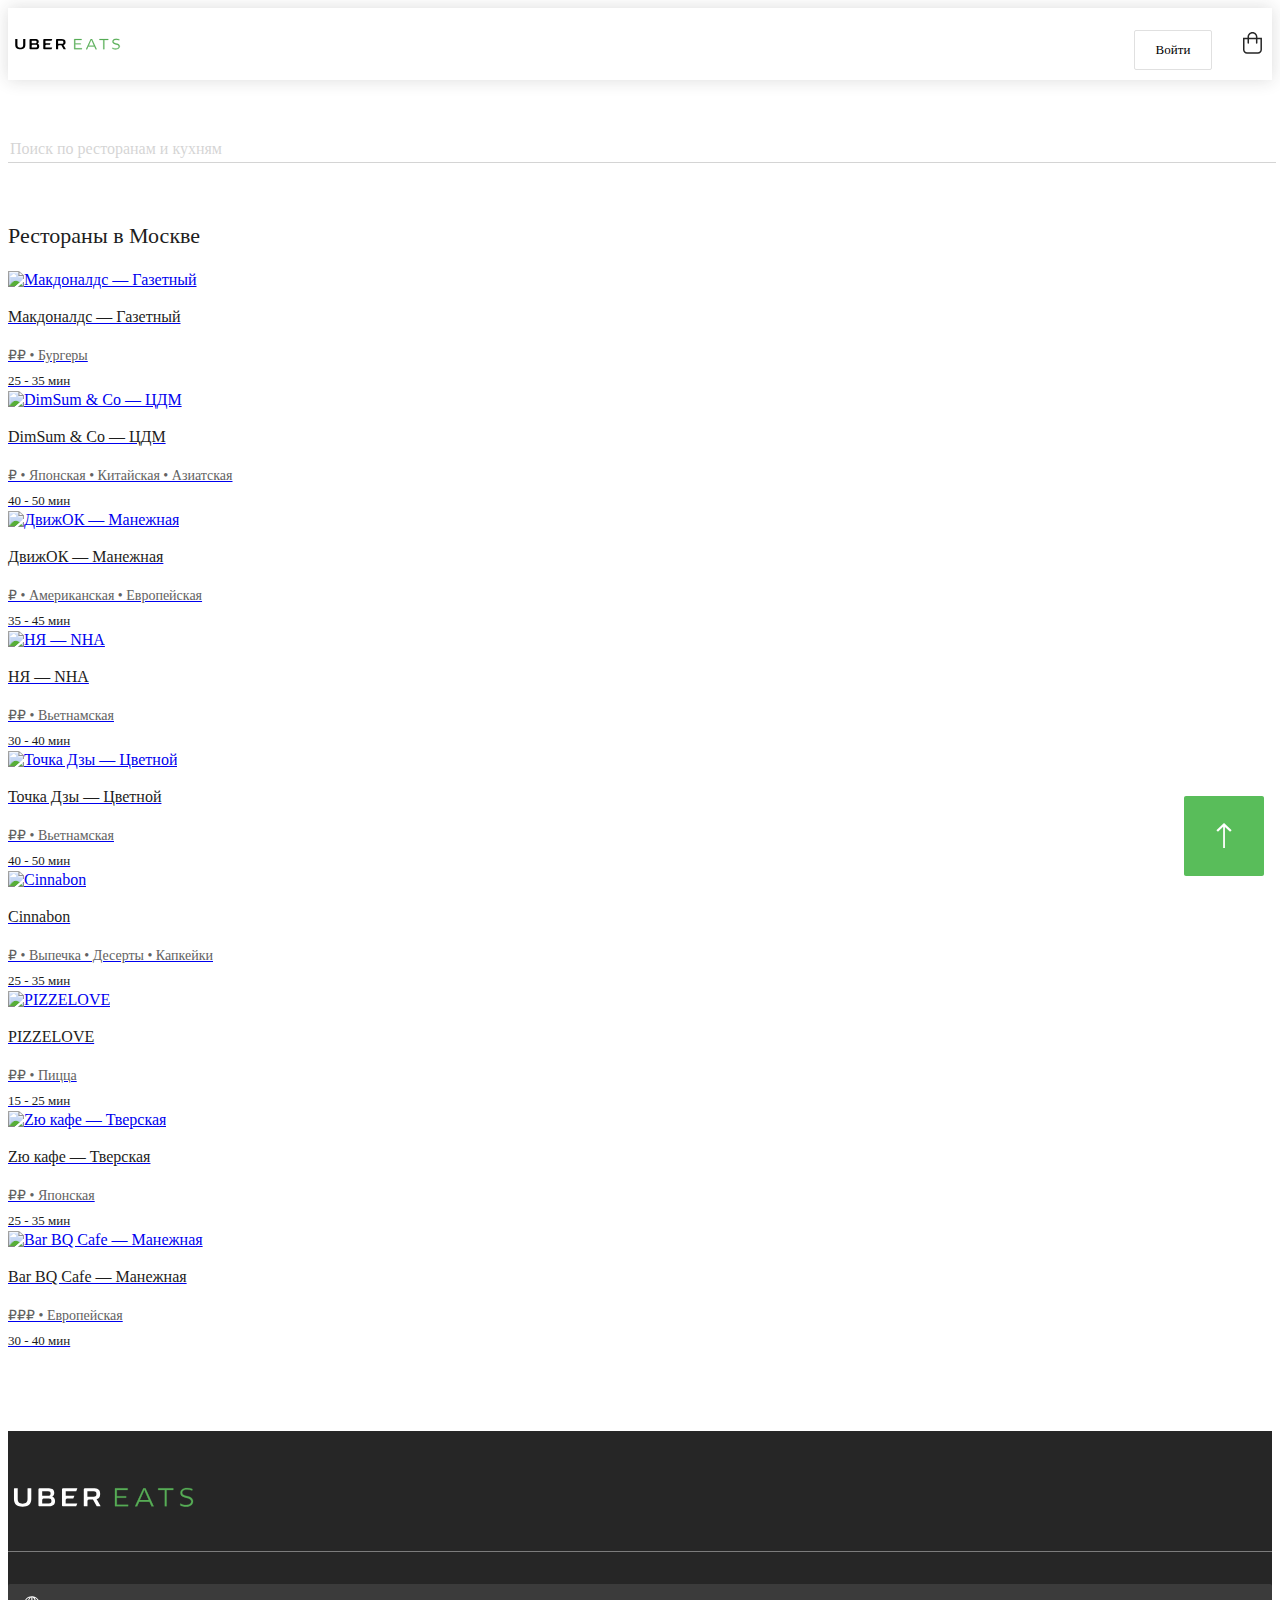
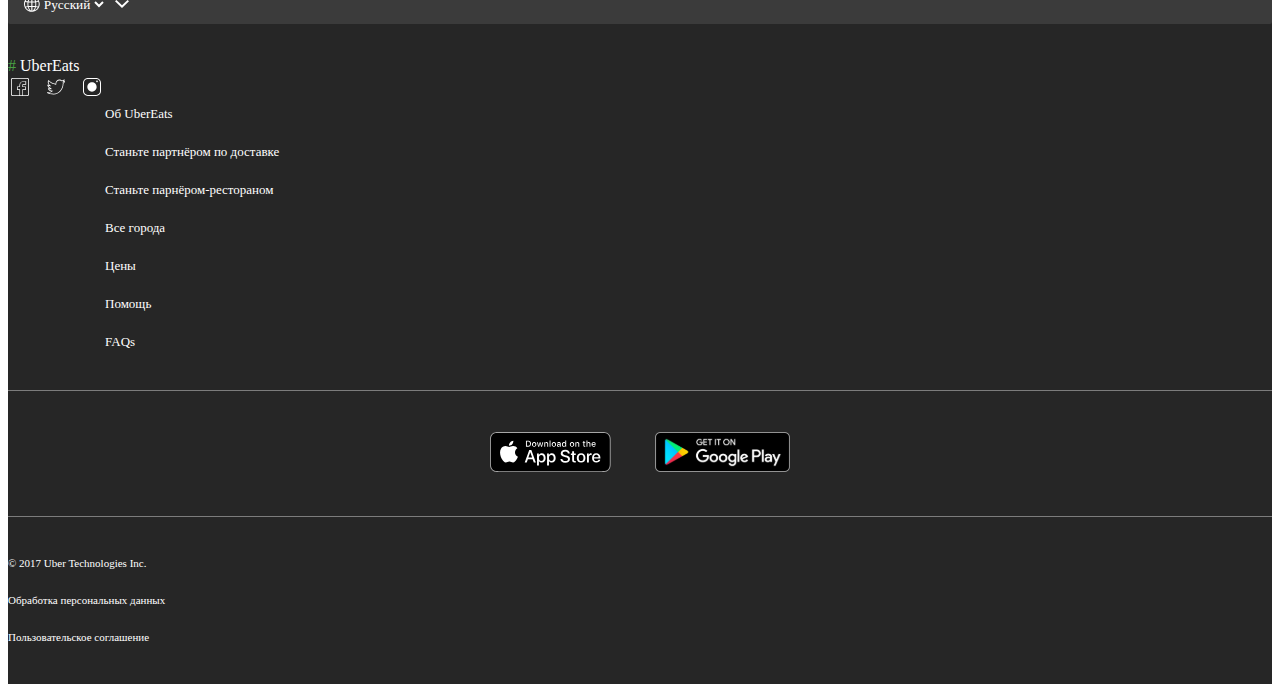
==== index.html @ 24c44248 "first commit" ====
<!DOCTYPE html>
<html lang="ru">
  <head>
    <meta charset="UTF-8" />
    <meta http-equiv="X-UA-Compatible" content="IE=edge" />
    <meta name="viewport" content="width=device-width, initial-scale=1.0" />
    <link
      rel="stylesheet"
      href="https://cdn.jsdelivr.net/npm/bootstrap@4.1.3/dist/css/bootstrap.min.css"
      integrity="sha384-MCw98/SFnGE8fJT3GXwEOngsV7Zt27NXFoaoApmYm81iuXoPkFOJwJ8ERdknLPMO"
      crossorigin="anonymous"
    />
    <link rel="stylesheet" href="main_style.css" />
    <title>Главная</title>
  </head>
  <body>
    <div id="nav_bar" class="nav_bar">
      <div
        class="container"
        style="
          display: flex;
          flex-direction: row;
          justify-content: space-between;
        "
      >
        <a href="index.html"
          ><img
            style="margin-top: 30px"
            src="img/Stores/logo.svg"
            width="119.23"
            height="12.31"
          />
        </a>
        <div>
          <button type="button" class="log_in_btn">
            <span class="log_in_text">Войти</span>
          </button>

          <button type="button" class="cart_btn">
            <img src="img/Stores/basket.svg" />
          </button>
        </div>
      </div>
    </div>

    <div class="container">
      <input
        type="text"
        placeholder="Поиск по ресторанам и кухням"
        style="
          width: 100%;
          margin-top: 56px;

          border: none;
          border-bottom: 1px solid #757575;
          opacity: 0.3;

          font-family: 'Roboto';
          font-style: normal;
          font-weight: 400;
          font-size: 16px;
          line-height: 24px;
        "
      />
    </div>

    <div class="container">
      <h2>Рестораны в Москве</h2>
    </div>

    <div class="container">
      <div class="row">
        <div class="col-xs-12 col-md-6 col-lg-4">
          <a href="pushkin.html" class="card">
            <img
              class="card_img"
              src="https://s3-alpha-sig.figma.com/img/5e16/8518/66f1d3abd4940a817c788c541e9fbeb3?Expires=1662336000&Signature=[base64]~4e2ruGr1sn~kJhnhtRuOlD7rlkFAI2E9~pR01tZ9QcEPJKeaPZjlikk5p2xF1c4SfnkwYKjBZlwd5q1tuA9iCtr8ak5g__&Key-Pair-Id=APKAINTVSUGEWH5XD5UA"
              alt="Макдоналдс — Газетный"
            />
            <h3>Макдоналдс — Газетный</h3>
            <div class="card_price">₽₽ • Бургеры</div>
            <div class="card_deliv_time">25 - 35 мин</div>
          </a>
        </div>
        <div class="col-xs-12 col-md-6 col-lg-4">
          <a href="pushkin.html" class="card">
            <img
              class="card_img"
              src="https://s3-alpha-sig.figma.com/img/f68f/d639/d6cbe90533884dd7cfe6649222111bfa?Expires=1662336000&Signature=ev~hw6vnywybxg85c~FnftFLuf3bNeUTZ4HrcP7Sv2l9ejoQWiuQCYliILcH7QImLaBlOxcPM9dv8xD9otj1k4honp6YQnY5o1WDdF-BxTje8Tx0xrb2iD3rq8r1AjoRoGXJ0d6CGFPciq9GzGp2k69bcAW6E9dVBMv8BBSzleSkX~K7yfSgsBfCSl~zdaJEupReXVzYrj8t7WsKGG6CXVqXIk-SFHv7NFO0xq22gwmzTPRFW5PGRO66CZ25poOjX-A8v2qQ1dGRc5cdhEx6LFUcTYfzgvEzF-o2F6u75hiM0Xis5HHcuIPhgztmZB0j0Ca4Js~9RlVvOH1L4n9G2w__&Key-Pair-Id=APKAINTVSUGEWH5XD5UA"
              alt="DimSum & Co — ЦДМ"
            />
            <h3>DimSum & Co — ЦДМ</h3>
            <div class="card_price">₽ • Японская • Китайская • Азиатская</div>
            <div class="card_deliv_time">40 - 50 мин</div>
          </a>
        </div>
        <div class="col-xs-12 col-md-6 col-lg-4">
          <a href="pushkin.html" class="card">
            <img
              class="card_img"
              src="https://s3-alpha-sig.figma.com/img/85df/27c2/a074eb38c8ee48f65c4d05cff31d07ae?Expires=1662336000&Signature=PVW8ENQZbiurggCKQTn-sFTu9bR18PvnT5JuBJMTdEDpP-KQ04efWK-hroIn9aUFX-sjz1WhHAz2JsJ4kmh1IuLbg005FjQ-OxfY423LaBA6oTVGke~sQ4xeFUaJSfRIsw1I-PRS3BiIt8UMAUyFNu1o5cfr2-UeaklHxExNX-vmds2cNhXIKNoVzZoMObPhaVhQIisDZy5Ldo0FyzfKaXlV3PqxwoqAEPs9E1E~JBy3f7k174Y8nlmHoKhdTB2NtjderZrwYs9MW1bPSnq~4lMl99JAQTYbJWFq4w8r8oopLZoOc0PN~KiCVFd9LFfLOwQX5nIkai-M6p-Yic9JGA__&Key-Pair-Id=APKAINTVSUGEWH5XD5UA"
              alt="ДвижОК — Манежная"
            />
            <h3>ДвижОК — Манежная</h3>
            <div class="card_price">₽ • Американская • Европейская</div>
            <div class="card_deliv_time">35 - 45 мин</div>
          </a>
        </div>
        <div class="col-xs-12 col-md-6 col-lg-4">
          <a href="pushkin.html" class="card">
            <img
              class="card_img"
              src="https://s3-alpha-sig.figma.com/img/f728/ad2b/b170f9a27e7164c221721bfc87422d65?Expires=1662336000&Signature=VMxmz3ciOp9qA-bNi5UKEeYplEJBSebBfMe~DXJTmrPipMbED1b1Ayz~FcpbYDlkIkIG0tODKi305QoaQC1hOhQMBTqWk4CTe6vbkYyzFLC7MJLitDW8kDd--Fvge3tcuwfxfqE~GtmcSx5XVTpzGnS72Yd4mNn4UqZUSxnB3Siklcer79kE8-ASw~4nKK6n4LM-AT44OhLJOQwUaFVBse4Qg~QX3uP3jdiJsBqPXc~GNl9Iwc0TxmmYPiCjYxMPzo1qCzen8eR4ZTlqXLwO0-0wLskEi1ilzbl5YAC~GltE69I7x~VoU2nxwfomtFE6BpJh1a6-w6dVCEynBbIsog__&Key-Pair-Id=APKAINTVSUGEWH5XD5UA"
              alt="НЯ — NHA"
            />
            <h3>НЯ — NHA</h3>
            <div class="card_price">₽₽ • Вьетнамская</div>
            <div class="card_deliv_time">30 - 40 мин</div>
          </a>
        </div>
        <div class="col-xs-12 col-md-6 col-lg-4">
          <a href="pushkin.html" class="card">
            <img
              class="card_img"
              src="https://s3-alpha-sig.figma.com/img/e74c/b08d/e7ec2190e9f85dd38530ebb6f2d7d0d0?Expires=1662336000&Signature=J52MyRbap3ysYW5y71mtJCHyQYIHLyrYgWb3wZLdQEodnXKOaEIAqTRSsxqvph2l8MwRofeaOZFopAwZPXdTIp-8G23g7fKUPSoMRZ6Eqp24Z9eh9JcIepkbRpPimD6wucsjB0tX92ADN56yY~Kh-CqzsKurafx4-Z4dsRI~TqlybYeIV64WRETVAFOpayf5FgD0ndMV6xZVBtk3bJlsR1V7Aenxlz7z3W9X6Qk4h5lZimr~yjfIgxlFX3SamLDXVcJlRUWs11ZahLE1OTggxwHmxWYtimQ~~3QE9vypm5jnPa2sNFPIwpLF8ZBxRVE4GbkB~972QAGhGujiPqpIuw__&Key-Pair-Id=APKAINTVSUGEWH5XD5UA"
              alt="Точка Дзы — Цветной"
            />
            <h3>Точка Дзы — Цветной</h3>
            <div class="card_price">₽₽ • Вьетнамская</div>
            <div class="card_deliv_time">40 - 50 мин</div>
          </a>
        </div>
        <div class="col-xs-12 col-md-6 col-lg-4">
          <a href="pushkin.html" class="card">
            <img
              class="card_img"
              src="https://s3-alpha-sig.figma.com/img/5c6b/8fb4/4c21b22e642a13f62c4b2e98649ec2c9?Expires=1662336000&Signature=fyN5sa1A0vwgsA26MVmDSlVFA55aUZq28mO4HfpsxzDHlYc0nXkCYr536azFiBdykDW5ph0K1P18YXXQIXdVlN~r9-55ikMt~xkYDpHiDBsZzh2L-diHkxd8YBc~f05DrDSpcJAn6Vlx7T1Th1R~Jc96P5xjPmZ8mzlBHvVGi~Vft10jGK5eCqi8x54-o0N2X10N9oj3zTWvp8He5awvjEuP91SIzNUBwY2zH1grxJJwnv2Ph12NgGnN9NX7MMVXWcU3Hr9oNfZnnHyx9mWwnckLe6zcfUPL34kdu0gdGp9YNLTK6CjD92e5WD04m-W5fcDzIrxw5z1wiUFMJqW0kw__&Key-Pair-Id=APKAINTVSUGEWH5XD5UA"
              alt="Cinnabon"
            />

            <h3>Cinnabon</h3>
            <div class="card_price">₽ • Выпечка • Десерты • Капкейки</div>
            <div class="card_deliv_time">25 - 35 мин</div>
          </a>
        </div>
        <div class="col-xs-12 col-md-6 col-lg-4">
          <a href="pushkin.html" class="card">
            <img
              class="card_img"
              src="https://s3-alpha-sig.figma.com/img/1c92/c4f6/10ed1555ec1226afbb7ebc94743721e9?Expires=1662336000&Signature=[base64]~DQ2rNSwPGUUL9QKmZRY2cEreTQaWGxBS9LqAmNDfOldvOdSQrWpieWFQ-qQSIouVz2O~B2fnxMA5kMyEVqHiX2updLoJlQkvcLbLDjLAb9UL3ovZ4zegm1xaH7Dgew__&Key-Pair-Id=APKAINTVSUGEWH5XD5UA"
              alt="PIZZELOVE"
            />

            <h3>PIZZELOVE</h3>
            <div class="card_price">₽₽ • Пицца</div>
            <div class="card_deliv_time">15 - 25 мин</div>
          </a>
        </div>
        <div class="col-xs-12 col-md-6 col-lg-4">
          <a href="pushkin.html" class="card">
            <img
              class="card_img"
              src="https://s3-alpha-sig.figma.com/img/5f57/fa5f/ee56bc8525b3a87273ebcaaef0d7793e?Expires=1662336000&Signature=CtQq0TpUgRYNvlB7raD~[base64]~hh8LBVTl0eJOJOFnVxLSI0Rw__&Key-Pair-Id=APKAINTVSUGEWH5XD5UA"
              alt="Zю кафе — Тверская"
            />

            <h3>Zю кафе — Тверская</h3>
            <div class="card_price">₽₽ • Японская</div>
            <div class="card_deliv_time">25 - 35 мин</div>
          </a>
        </div>
        <div class="col-xs-12 col-md-6 col-lg-4">
          <a href="pushkin.html" class="card">
            <img
              class="card_img"
              src="https://s3-alpha-sig.figma.com/img/0b8c/5c46/ca4a31f783e1a79e2b56b3218a4dc177?Expires=1662336000&Signature=TTHlJNvnzXLkvkT4kNTDy51M~-pPapj-~GlHrTitASVjtoovgqfXWccxz0OwJ-A1ZU6~JMXnQbVnjTWhEhbJGvgqrr~Dc3ynlAhzHU7pT0pN2QSFwv5olQkm202gEKLlIjuZBGNtaglU5g4nUjnsTLadnVrN8O-fbU2Gn7SEvQbznn3eeaMOEm9x06G7ILCpF-MJWwruoNxwMI2T6bEPYW3ryhrv5CWpgN-CFgBxHXfjFUacqup1eh~uVL-ygGq6QLG~y--iGvBDDcZwT9nAMGS2oeq27Npw-Sz525s~n0K3FVybgKdZaMfDqZB~Z~FNVzeusdzjU11q9qTfjI5G4Q__&Key-Pair-Id=APKAINTVSUGEWH5XD5UA"
              alt="Bar BQ Cafe — Манежная"
            />

            <h3>Bar BQ Cafe — Манежная</h3>
            <div class="card_price">₽₽₽ • Европейская</div>
            <div class="card_deliv_time">30 - 40 мин</div>
          </a>
        </div>
      </div>
    </div>

    <div class="page_bottom">
      <div class="container">
        <img
          src="img/Stores/white-logo.svg"
          alt="logo"
          style="margin-top: 56px"
          width="190.77"
          height="19.69"
        />

        <div class="divider"></div>

        <div class="row" style="margin-top: 32px; margin-bottom: 25px">
          <div class="col-xs-7 col-md-3 col-lg-3">
            <div
              style="
                display: flex;
                flex-direction: row;
                background: #3b3b3b;
                border-radius: 2px;
                height: 40px;
              "
            >
              <img
                src="img/Stores/world.svg"
                alt="world"
                style="margin-top: 12.14px; margin-left: 16px"
                width="15.72"
                height="15.72"
                ;
              />
              <select class="custom-select">
                <option selected>Русский</option>
                <option value="1">English</option>
              </select>

              <img
                src="img/Stores/if_icon-ios7-arrow-back_211686.svg"
                alt="arrow"
                style="margin: 16px 8px"
                width="14"
                height="8"
              />
            </div>
            <div style="width: 96px; margin-top: 32px">
              <div>
                <span
                  style="
                    font-family: 'Roboto';
                    font-style: normal;
                    font-weight: 400;
                    font-size: 16px;
                    line-height: 19px;
                    color: #49a144;
                  "
                  >#</span
                >
                <span
                  style="
                    font-family: 'Roboto';
                    font-style: normal;
                    font-weight: 400;
                    font-size: 16px;
                    line-height: 19px;
                    color: #ffffff;
                  "
                  >UberEats</span
                >
              </div>
              <div
                style="
                  display: flex;
                  justify-content: space-between;
                  flex-direction: row;
                "
              >
                <img
                  src="img/Stores/ic/24/social/facebook.svg"
                  alt="facebook"
                />
                <img src="img/Stores/ic/24/social/twitter.svg" alt="twitter" />
                <img
                  src="img/Stores/ic/24/social/instagram.svg"
                  alt="instagram"
                />
              </div>
            </div>
          </div>

          <div class="col-xs-7 col-md-3 col-lg-3">
            <div class="bottom_words_list_1">
              <div class="bottom_text_btns">Об UberEats</div>
              <div class="bottom_text_btns">Станьте партнёром по доставке</div>
              <div class="bottom_text_btns">Станьте парнёром-рестораном</div>
            </div>
          </div>

          <div class="col-xs-7 col-md-3 col-lg-3">
            <div class="bottom_words_list_2">
              <div class="bottom_text_btns">Все города</div>
              <div class="bottom_text_btns">Цены</div>
              <div class="bottom_text_btns">Помощь</div>
              <div class="bottom_text_btns">FAQs</div>
            </div>
          </div>
        </div>

        <div class="divider" style="margin-bottom: 41px"></div>

        <div
          style="
            display: flex;
            justify-content: space-around;
            margin-bottom: 39px;
          "
        >
          <div>
            <img
              style="margin-right: 40px"
              src="img/Stores/Download_on_the_App_Store_Badge_US-UK_RGB_blk_092917.svg"
              alt=""
            />
            <img src="img/Stores/en_badge_web_generic-cf6dad406f.svg" alt="" />
          </div>
        </div>

        <div class="divider" style="margin-bottom: 40px"></div>

        <div class="container" style="padding-bottom: 16px">
          <div class="row">
            <div class="col-xs-8 col-md-4 col-lg-4">
              <div class="bottom_text">© 2017 Uber Technologies Inc.</div>
            </div>
            <div class="col-xs-8 col-md-4 col-lg-4">
              <div class="bottom_text">Обработка персональных данных</div>
            </div>
            <div class="col-xs-8 col-md-4 col-lg-4">
              <div class="bottom_text">Пользовательское соглашение</div>
            </div>
          </div>
        </div>
      </div>
    </div>

    <a
      href="#nav_bar"
      style="
        position: fixed;
        width: 80px;
        height: 80px;
        bottom: 24px;
        right: 16px;
      "
    >
      <img src="img/Stores/btn-up.svg" alt="btn-up" width="80" height="80" />
    </a>
  </body>
</html>
---- main_style.css ----
.nav_bar {
  background-color: white;
  box-shadow: 0px 0px 16px rgba(38, 38, 38, 0.16);
  height: 72px;
}

.log_in_btn {
  background-color: white;
  width: 78px;
  height: 40px;
  border: 1px solid #e0e0e0;
  border-radius: 2px;
  margin-top: 16px;
}

.log_in_text {
  color: black;
  font-family: "Roboto";
  font-style: normal;
  font-weight: 500;
  font-size: 13px;
  line-height: 24px;
}

.cart_btn {
  width: 40px;
  height: 72px;
  background-color: white;
  border: 0px;

  margin-left: 16px;
}

@media (max-width: 640px) {
  .cart_btn {
    display: none;
  }
}

h2 {
  margin-top: 56px;

  font-family: "Roboto";
  font-style: normal;
  font-weight: 400;
  font-size: 22px;
  line-height: 34px;
  color: #1d1d1d;
}

.card {
  height: 366px;
  border: none;
  background-color: white;
  margin-top: 16px;
}

.card:hover {
  background-color: rgba(117, 117, 117, 0.04);
}

.card_img {
  height: 256px;
  object-fit: cover;
}

h3 {
  margin-top: 16px;

  font-family: "Roboto";
  font-style: normal;
  font-weight: 400;
  font-size: 16px;
  line-height: 24px;
  color: #1d1d1d;
}

.card_price {
  margin-top: 4px;

  font-family: "Roboto";
  font-style: normal;
  font-weight: 400;
  font-size: 14px;
  line-height: 21px;
  color: #626262;
}

.card_deliv_time {
  margin-top: 4px;

  font-family: "Roboto";
  font-style: normal;
  font-weight: 400;
  font-size: 13px;
  line-height: 21px;
  color: #1d1d1d;
}

.page_bottom {
  width: 100%;
  margin-top: 80px;
  background: #262626;
}

.divider {
  margin-top: 40.31px;
  height: 1px;
  background: #ffffff;
  opacity: 0.4;
}

.custom-select {
  background: #3b3b3b;
  border: 0;
  color: white;
  font-family: "Roboto";
}

.bottom_text_btns {
  font-family: "Roboto";
  font-style: normal;
  font-weight: 400;
  font-size: 13px;
  line-height: 15px;
  color: #ffffff;

  margin-bottom: 23px;
}

.bottom_text {
  font-family: "Roboto";
  font-style: normal;
  font-weight: 400;
  font-size: 11px;
  line-height: 13px;
  color: #ffffff;

  margin-bottom: 24px;
}

.bottom_words_list_1 {
  margin-top: 7px;
  margin-left: 97px;
}

.bottom_words_list_2 {
  margin-top: 7px;
  margin-left: 97px;
}

@media (max-width: 767px) {
  .bottom_words_list_1 {
    margin-top: 39px;
    margin-left: 0px;
  }

  .bottom_words_list_2 {
    margin-top: 0px;
    margin-left: 0px;
  }

  .pushkin_card_marg {
    margin-top: 0px;
  }
}

.pushkin_card {
  height: 160px;
  border: 1px solid rgba(117, 117, 117, 0.2);
  border-radius: 2px;
  background-color: white;
  margin-top: 32px;

  display: flex;
  flex-direction: row;
  justify-content: space-between;
}

.pushkin_card:hover {
  background-color: rgba(117, 117, 117, 0.04);
}

.pushkin_card_marg {
  height: 160px;
  border: 1px solid rgba(117, 117, 117, 0.2);
  border-radius: 2px;
  background-color: white;
  margin-top: 49px;

  display: flex;
  flex-direction: row;
  justify-content: space-between;
}

.pushkin_card_marg:hover {
  background-color: rgba(117, 117, 117, 0.04);
}

@media (max-width: 767px) {
  .pushkin_card {
    margin-top: 32px;
  }
  .pushkin_card_marg {
    margin-top: 32px;
  }
}

.texts {
  margin: 16px;

  display: flex;
  flex-direction: column;
  justify-content: space-between;
}

.dish_title {
  font-family: "Roboto";
  font-style: normal;
  font-weight: 400;
  font-size: 16px;
  line-height: 24px;
  color: #1d1d1d;
}

.dish_disc {
  margin-top: 4px;

  font-family: "Roboto";
  font-style: normal;
  font-weight: 400;
  font-size: 13px;
  line-height: 21px;
  color: #626262;
}

.dish_price {
  font-family: "Roboto";
  font-style: normal;
  font-weight: 500;
  font-size: 15px;
  line-height: 21px;
  color: #1d1d1d;
}

.pushkin_card_img {
  border-radius: 2px;
  object-fit: cover;

  height: 158px;
  width: 158px;
}

.restaurant_card {
  height: 204px;
  padding: 38px;
  background-color: white;
  display: flex;
  flex-direction: column;
  justify-content: space-between;

  position: absolute;
  top: -284px;
}

.restaurant_name {
  font-family: "Roboto";
  font-style: normal;
  font-weight: 400;
  font-size: 36px;
  line-height: 42px;
  color: #1d1d1d;
}

.restaurant_info {
  display: flex;
  flex-direction: row;
  justify-content: space-between;
  align-items: center;
}

.restaurant_price {
  font-family: "Roboto";
  font-style: normal;
  font-weight: 400;
  font-size: 14px;
  line-height: 16px;
  color: #626262;
}

@media (max-width: 767px) {
  .restaurant_card {
    height: 180px;
    padding: 24px;
    left: 8px;
    right: 8px;
    margin-left: auto;
    margin-right: auto;
  }

  .restaurant_name {
    text-align: center;
    font-size: 24px;
    line-height: 28px;
  }

  .restaurant_info {
    flex-direction: column;
  }

  .restaurant_price {
    margin-bottom: 16px;
  }
}

.pushkin_nav_divider {
  height: 1px;
  background: rgba(117, 117, 117, 0.2);
}

@media (max-width: 991px) {
  .pushkin_nav_divider {
    display: none;
  }
}

.pushkin_dishes_section_divider {
  display: none;
}

@media (max-width: 767px) {
  .restaurant_dishes_section {
    position: relative;
    bottom: 50px;
    text-align: center;
  }

  .pushkin_dishes_section_divider {
    display: block;
    position: relative;
    bottom: 50px;
    margin: auto;

    width: 50px;
    height: 1px;
    background: #757575;
  }
}
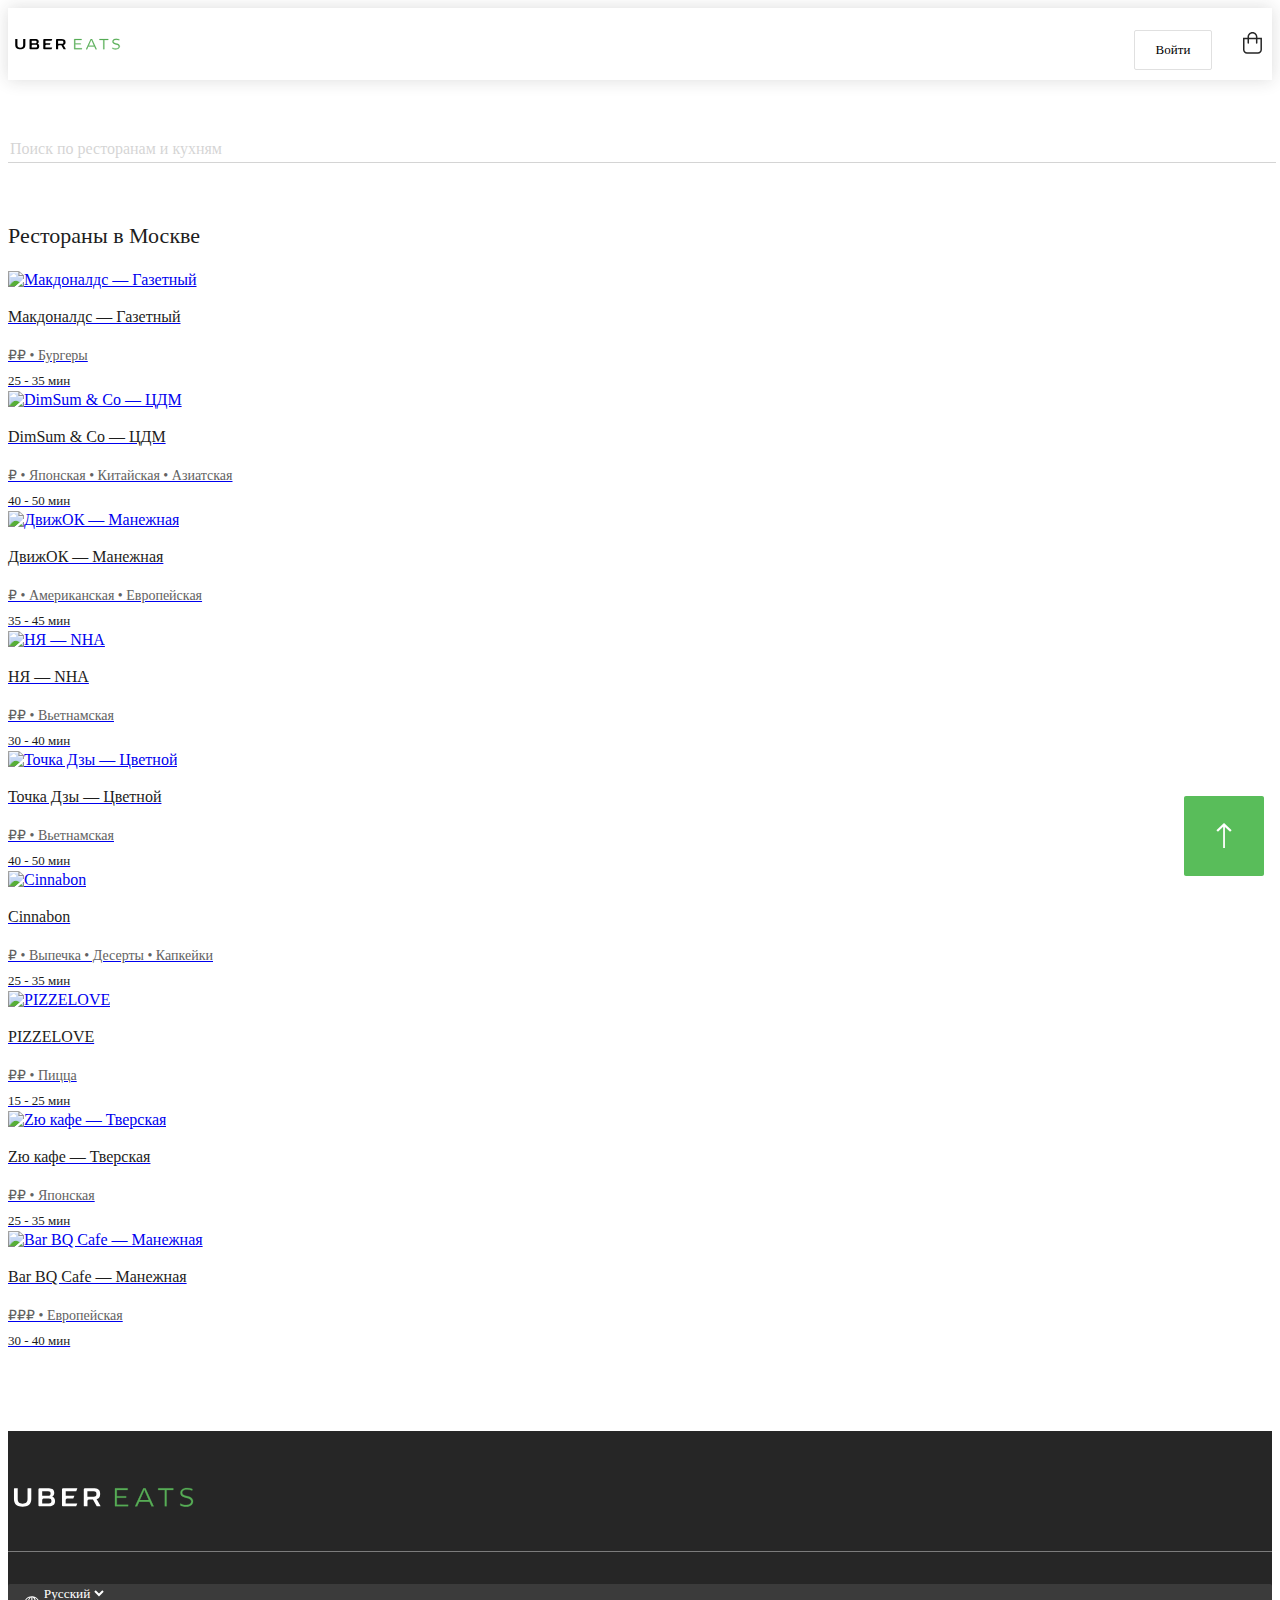
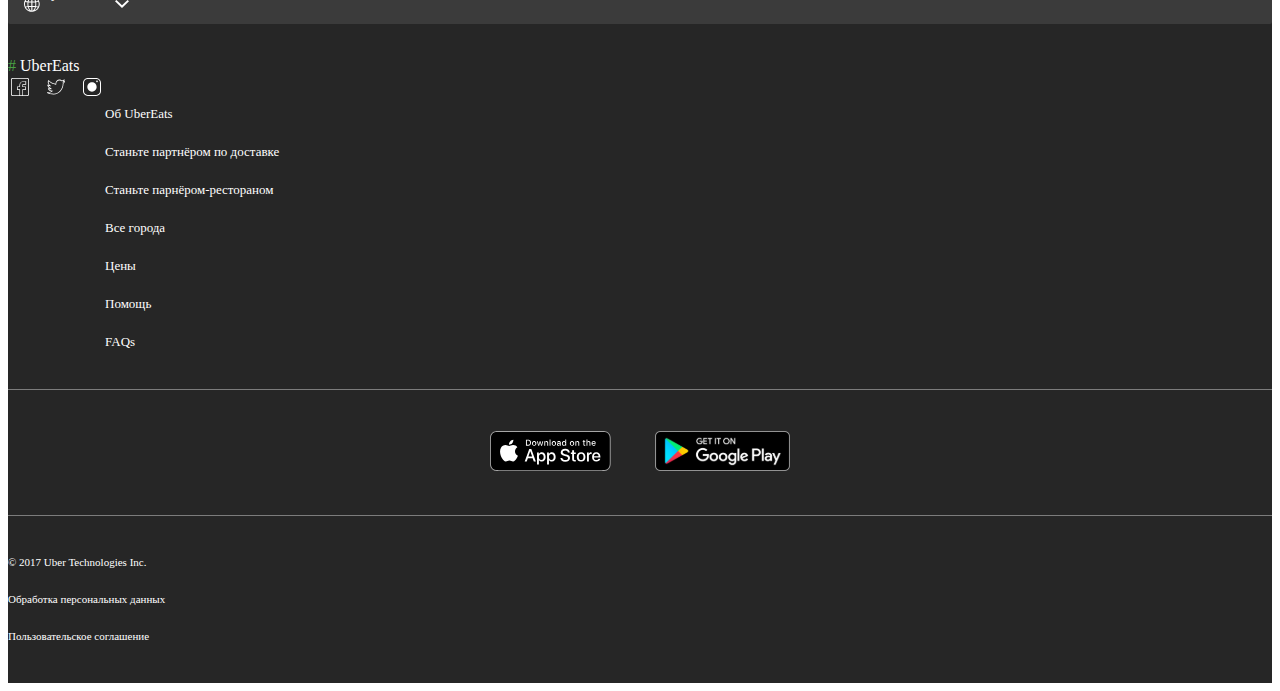
==== commit 4d072394: "code reformat" ====
--- a/index.html
+++ b/index.html
@@ -1,345 +1,348 @@
 <!DOCTYPE html>
 <html lang="ru">
-  <head>
-    <meta charset="UTF-8" />
-    <meta http-equiv="X-UA-Compatible" content="IE=edge" />
-    <meta name="viewport" content="width=device-width, initial-scale=1.0" />
+<head>
+    <meta charset="UTF-8"/>
+    <meta http-equiv="X-UA-Compatible" content="IE=edge"/>
+    <meta name="viewport" content="width=device-width, initial-scale=1.0"/>
     <link
-      rel="stylesheet"
-      href="https://cdn.jsdelivr.net/npm/bootstrap@4.1.3/dist/css/bootstrap.min.css"
-      integrity="sha384-MCw98/SFnGE8fJT3GXwEOngsV7Zt27NXFoaoApmYm81iuXoPkFOJwJ8ERdknLPMO"
-      crossorigin="anonymous"
+            rel="stylesheet"
+            href="https://cdn.jsdelivr.net/npm/bootstrap@4.1.3/dist/css/bootstrap.min.css"
+            integrity="sha384-MCw98/SFnGE8fJT3GXwEOngsV7Zt27NXFoaoApmYm81iuXoPkFOJwJ8ERdknLPMO"
+            crossorigin="anonymous"
     />
-    <link rel="stylesheet" href="main_style.css" />
+    <link rel="stylesheet" href="main_style.css"/>
     <title>Главная</title>
-  </head>
-  <body>
-    <div id="nav_bar" class="nav_bar">
-      <div
-        class="container"
-        style="
+</head>
+<body>
+<div id="nav_bar" class="nav_bar">
+    <div
+            class="container"
+            style="
           display: flex;
           flex-direction: row;
           justify-content: space-between;
         "
-      >
+    >
         <a href="index.html"
-          ><img
-            style="margin-top: 30px"
-            src="img/Stores/logo.svg"
-            width="119.23"
-            height="12.31"
-          />
+        ><img
+                style="margin-top: 30px"
+                src="img/Stores/logo.svg"
+                width="119.23"
+                height="12.31"
+                alt="logo"/>
         </a>
         <div>
-          <button type="button" class="log_in_btn">
-            <span class="log_in_text">Войти</span>
-          </button>
-
-          <button type="button" class="cart_btn">
-            <img src="img/Stores/basket.svg" />
-          </button>
-        </div>
-      </div>
+            <button type="button" class="log_in_btn">
+                <span class="log_in_text">Войти</span>
+            </button>
+
+            <button type="button" class="cart_btn">
+                <img src="img/Stores/basket.svg" alt="basket"/>
+            </button>
+        </div>
     </div>
-
+</div>
+
+<div class="container">
+    <label>
+        <input
+                type="text"
+                placeholder="Поиск по ресторанам и кухням"
+                style="
+            width: 100%;
+            margin-top: 56px;
+
+            border: none;
+            border-bottom: 1px solid #757575;
+            opacity: 0.3;
+
+            font-family: 'Roboto',serif;
+            font-style: normal;
+            font-weight: 400;
+            font-size: 16px;
+            line-height: 24px;
+          "
+        />
+    </label>
+</div>
+
+<div class="container">
+    <h2>Рестораны в Москве</h2>
+</div>
+
+<div class="container">
+    <div class="row">
+        <div class="col-xs-12 col-md-6 col-lg-4">
+            <a href="pushkin.html" class="card">
+                <img
+                        class="card_img"
+                        src="https://s3-alpha-sig.figma.com/img/5e16/8518/66f1d3abd4940a817c788c541e9fbeb3?Expires=1662336000&Signature=[base64]~4e2ruGr1sn~kJhnhtRuOlD7rlkFAI2E9~pR01tZ9QcEPJKeaPZjlikk5p2xF1c4SfnkwYKjBZlwd5q1tuA9iCtr8ak5g__&Key-Pair-Id=APKAINTVSUGEWH5XD5UA"
+                        alt="Макдоналдс — Газетный"
+                />
+                <h3>Макдоналдс — Газетный</h3>
+                <div class="card_price">₽₽ • Бургеры</div>
+                <div class="card_deliv_time">25 - 35 мин</div>
+            </a>
+        </div>
+        <div class="col-xs-12 col-md-6 col-lg-4">
+            <a href="pushkin.html" class="card">
+                <img
+                        class="card_img"
+                        src="https://s3-alpha-sig.figma.com/img/f68f/d639/d6cbe90533884dd7cfe6649222111bfa?Expires=1662336000&Signature=ev~hw6vnywybxg85c~FnftFLuf3bNeUTZ4HrcP7Sv2l9ejoQWiuQCYliILcH7QImLaBlOxcPM9dv8xD9otj1k4honp6YQnY5o1WDdF-BxTje8Tx0xrb2iD3rq8r1AjoRoGXJ0d6CGFPciq9GzGp2k69bcAW6E9dVBMv8BBSzleSkX~K7yfSgsBfCSl~zdaJEupReXVzYrj8t7WsKGG6CXVqXIk-SFHv7NFO0xq22gwmzTPRFW5PGRO66CZ25poOjX-A8v2qQ1dGRc5cdhEx6LFUcTYfzgvEzF-o2F6u75hiM0Xis5HHcuIPhgztmZB0j0Ca4Js~9RlVvOH1L4n9G2w__&Key-Pair-Id=APKAINTVSUGEWH5XD5UA"
+                        alt="DimSum & Co — ЦДМ"
+                />
+                <h3>DimSum & Co — ЦДМ</h3>
+                <div class="card_price">₽ • Японская • Китайская • Азиатская</div>
+                <div class="card_deliv_time">40 - 50 мин</div>
+            </a>
+        </div>
+        <div class="col-xs-12 col-md-6 col-lg-4">
+            <a href="pushkin.html" class="card">
+                <img
+                        class="card_img"
+                        src="https://s3-alpha-sig.figma.com/img/85df/27c2/a074eb38c8ee48f65c4d05cff31d07ae?Expires=1662336000&Signature=PVW8ENQZbiurggCKQTn-sFTu9bR18PvnT5JuBJMTdEDpP-KQ04efWK-hroIn9aUFX-sjz1WhHAz2JsJ4kmh1IuLbg005FjQ-OxfY423LaBA6oTVGke~sQ4xeFUaJSfRIsw1I-PRS3BiIt8UMAUyFNu1o5cfr2-UeaklHxExNX-vmds2cNhXIKNoVzZoMObPhaVhQIisDZy5Ldo0FyzfKaXlV3PqxwoqAEPs9E1E~JBy3f7k174Y8nlmHoKhdTB2NtjderZrwYs9MW1bPSnq~4lMl99JAQTYbJWFq4w8r8oopLZoOc0PN~KiCVFd9LFfLOwQX5nIkai-M6p-Yic9JGA__&Key-Pair-Id=APKAINTVSUGEWH5XD5UA"
+                        alt="ДвижОК — Манежная"
+                />
+                <h3>ДвижОК — Манежная</h3>
+                <div class="card_price">₽ • Американская • Европейская</div>
+                <div class="card_deliv_time">35 - 45 мин</div>
+            </a>
+        </div>
+        <div class="col-xs-12 col-md-6 col-lg-4">
+            <a href="pushkin.html" class="card">
+                <img
+                        class="card_img"
+                        src="https://s3-alpha-sig.figma.com/img/f728/ad2b/b170f9a27e7164c221721bfc87422d65?Expires=1662336000&Signature=VMxmz3ciOp9qA-bNi5UKEeYplEJBSebBfMe~DXJTmrPipMbED1b1Ayz~FcpbYDlkIkIG0tODKi305QoaQC1hOhQMBTqWk4CTe6vbkYyzFLC7MJLitDW8kDd--Fvge3tcuwfxfqE~GtmcSx5XVTpzGnS72Yd4mNn4UqZUSxnB3Siklcer79kE8-ASw~4nKK6n4LM-AT44OhLJOQwUaFVBse4Qg~QX3uP3jdiJsBqPXc~GNl9Iwc0TxmmYPiCjYxMPzo1qCzen8eR4ZTlqXLwO0-0wLskEi1ilzbl5YAC~GltE69I7x~VoU2nxwfomtFE6BpJh1a6-w6dVCEynBbIsog__&Key-Pair-Id=APKAINTVSUGEWH5XD5UA"
+                        alt="НЯ — NHA"
+                />
+                <h3>НЯ — NHA</h3>
+                <div class="card_price">₽₽ • Вьетнамская</div>
+                <div class="card_deliv_time">30 - 40 мин</div>
+            </a>
+        </div>
+        <div class="col-xs-12 col-md-6 col-lg-4">
+            <a href="pushkin.html" class="card">
+                <img
+                        class="card_img"
+                        src="https://s3-alpha-sig.figma.com/img/e74c/b08d/e7ec2190e9f85dd38530ebb6f2d7d0d0?Expires=1662336000&Signature=J52MyRbap3ysYW5y71mtJCHyQYIHLyrYgWb3wZLdQEodnXKOaEIAqTRSsxqvph2l8MwRofeaOZFopAwZPXdTIp-8G23g7fKUPSoMRZ6Eqp24Z9eh9JcIepkbRpPimD6wucsjB0tX92ADN56yY~Kh-CqzsKurafx4-Z4dsRI~TqlybYeIV64WRETVAFOpayf5FgD0ndMV6xZVBtk3bJlsR1V7Aenxlz7z3W9X6Qk4h5lZimr~yjfIgxlFX3SamLDXVcJlRUWs11ZahLE1OTggxwHmxWYtimQ~~3QE9vypm5jnPa2sNFPIwpLF8ZBxRVE4GbkB~972QAGhGujiPqpIuw__&Key-Pair-Id=APKAINTVSUGEWH5XD5UA"
+                        alt="Точка Дзы — Цветной"
+                />
+                <h3>Точка Дзы — Цветной</h3>
+                <div class="card_price">₽₽ • Вьетнамская</div>
+                <div class="card_deliv_time">40 - 50 мин</div>
+            </a>
+        </div>
+        <div class="col-xs-12 col-md-6 col-lg-4">
+            <a href="pushkin.html" class="card">
+                <img
+                        class="card_img"
+                        src="https://s3-alpha-sig.figma.com/img/5c6b/8fb4/4c21b22e642a13f62c4b2e98649ec2c9?Expires=1662336000&Signature=fyN5sa1A0vwgsA26MVmDSlVFA55aUZq28mO4HfpsxzDHlYc0nXkCYr536azFiBdykDW5ph0K1P18YXXQIXdVlN~r9-55ikMt~xkYDpHiDBsZzh2L-diHkxd8YBc~f05DrDSpcJAn6Vlx7T1Th1R~Jc96P5xjPmZ8mzlBHvVGi~Vft10jGK5eCqi8x54-o0N2X10N9oj3zTWvp8He5awvjEuP91SIzNUBwY2zH1grxJJwnv2Ph12NgGnN9NX7MMVXWcU3Hr9oNfZnnHyx9mWwnckLe6zcfUPL34kdu0gdGp9YNLTK6CjD92e5WD04m-W5fcDzIrxw5z1wiUFMJqW0kw__&Key-Pair-Id=APKAINTVSUGEWH5XD5UA"
+                        alt="Cinnabon"
+                />
+
+                <h3>Cinnabon</h3>
+                <div class="card_price">₽ • Выпечка • Десерты • Капкейки</div>
+                <div class="card_deliv_time">25 - 35 мин</div>
+            </a>
+        </div>
+        <div class="col-xs-12 col-md-6 col-lg-4">
+            <a href="pushkin.html" class="card">
+                <img
+                        class="card_img"
+                        src="https://s3-alpha-sig.figma.com/img/1c92/c4f6/10ed1555ec1226afbb7ebc94743721e9?Expires=1662336000&Signature=[base64]~DQ2rNSwPGUUL9QKmZRY2cEreTQaWGxBS9LqAmNDfOldvOdSQrWpieWFQ-qQSIouVz2O~B2fnxMA5kMyEVqHiX2updLoJlQkvcLbLDjLAb9UL3ovZ4zegm1xaH7Dgew__&Key-Pair-Id=APKAINTVSUGEWH5XD5UA"
+                        alt="PIZZELOVE"
+                />
+
+                <h3>PIZZELOVE</h3>
+                <div class="card_price">₽₽ • Пицца</div>
+                <div class="card_deliv_time">15 - 25 мин</div>
+            </a>
+        </div>
+        <div class="col-xs-12 col-md-6 col-lg-4">
+            <a href="pushkin.html" class="card">
+                <img
+                        class="card_img"
+                        src="https://s3-alpha-sig.figma.com/img/5f57/fa5f/ee56bc8525b3a87273ebcaaef0d7793e?Expires=1662336000&Signature=CtQq0TpUgRYNvlB7raD~[base64]~hh8LBVTl0eJOJOFnVxLSI0Rw__&Key-Pair-Id=APKAINTVSUGEWH5XD5UA"
+                        alt="Zю кафе — Тверская"
+                />
+
+                <h3>Zю кафе — Тверская</h3>
+                <div class="card_price">₽₽ • Японская</div>
+                <div class="card_deliv_time">25 - 35 мин</div>
+            </a>
+        </div>
+        <div class="col-xs-12 col-md-6 col-lg-4">
+            <a href="pushkin.html" class="card">
+                <img
+                        class="card_img"
+                        src="https://s3-alpha-sig.figma.com/img/0b8c/5c46/ca4a31f783e1a79e2b56b3218a4dc177?Expires=1662336000&Signature=TTHlJNvnzXLkvkT4kNTDy51M~-pPapj-~GlHrTitASVjtoovgqfXWccxz0OwJ-A1ZU6~JMXnQbVnjTWhEhbJGvgqrr~Dc3ynlAhzHU7pT0pN2QSFwv5olQkm202gEKLlIjuZBGNtaglU5g4nUjnsTLadnVrN8O-fbU2Gn7SEvQbznn3eeaMOEm9x06G7ILCpF-MJWwruoNxwMI2T6bEPYW3ryhrv5CWpgN-CFgBxHXfjFUacqup1eh~uVL-ygGq6QLG~y--iGvBDDcZwT9nAMGS2oeq27Npw-Sz525s~n0K3FVybgKdZaMfDqZB~Z~FNVzeusdzjU11q9qTfjI5G4Q__&Key-Pair-Id=APKAINTVSUGEWH5XD5UA"
+                        alt="Bar BQ Cafe — Манежная"
+                />
+
+                <h3>Bar BQ Cafe — Манежная</h3>
+                <div class="card_price">₽₽₽ • Европейская</div>
+                <div class="card_deliv_time">30 - 40 мин</div>
+            </a>
+        </div>
+    </div>
+</div>
+
+<div class="page_bottom">
     <div class="container">
-      <input
-        type="text"
-        placeholder="Поиск по ресторанам и кухням"
-        style="
-          width: 100%;
-          margin-top: 56px;
-
-          border: none;
-          border-bottom: 1px solid #757575;
-          opacity: 0.3;
-
-          font-family: 'Roboto';
-          font-style: normal;
-          font-weight: 400;
-          font-size: 16px;
-          line-height: 24px;
-        "
-      />
-    </div>
-
-    <div class="container">
-      <h2>Рестораны в Москве</h2>
-    </div>
-
-    <div class="container">
-      <div class="row">
-        <div class="col-xs-12 col-md-6 col-lg-4">
-          <a href="pushkin.html" class="card">
-            <img
-              class="card_img"
-              src="https://s3-alpha-sig.figma.com/img/5e16/8518/66f1d3abd4940a817c788c541e9fbeb3?Expires=1662336000&Signature=[base64]~4e2ruGr1sn~kJhnhtRuOlD7rlkFAI2E9~pR01tZ9QcEPJKeaPZjlikk5p2xF1c4SfnkwYKjBZlwd5q1tuA9iCtr8ak5g__&Key-Pair-Id=APKAINTVSUGEWH5XD5UA"
-              alt="Макдоналдс — Газетный"
-            />
-            <h3>Макдоналдс — Газетный</h3>
-            <div class="card_price">₽₽ • Бургеры</div>
-            <div class="card_deliv_time">25 - 35 мин</div>
-          </a>
-        </div>
-        <div class="col-xs-12 col-md-6 col-lg-4">
-          <a href="pushkin.html" class="card">
-            <img
-              class="card_img"
-              src="https://s3-alpha-sig.figma.com/img/f68f/d639/d6cbe90533884dd7cfe6649222111bfa?Expires=1662336000&Signature=ev~hw6vnywybxg85c~FnftFLuf3bNeUTZ4HrcP7Sv2l9ejoQWiuQCYliILcH7QImLaBlOxcPM9dv8xD9otj1k4honp6YQnY5o1WDdF-BxTje8Tx0xrb2iD3rq8r1AjoRoGXJ0d6CGFPciq9GzGp2k69bcAW6E9dVBMv8BBSzleSkX~K7yfSgsBfCSl~zdaJEupReXVzYrj8t7WsKGG6CXVqXIk-SFHv7NFO0xq22gwmzTPRFW5PGRO66CZ25poOjX-A8v2qQ1dGRc5cdhEx6LFUcTYfzgvEzF-o2F6u75hiM0Xis5HHcuIPhgztmZB0j0Ca4Js~9RlVvOH1L4n9G2w__&Key-Pair-Id=APKAINTVSUGEWH5XD5UA"
-              alt="DimSum & Co — ЦДМ"
-            />
-            <h3>DimSum & Co — ЦДМ</h3>
-            <div class="card_price">₽ • Японская • Китайская • Азиатская</div>
-            <div class="card_deliv_time">40 - 50 мин</div>
-          </a>
-        </div>
-        <div class="col-xs-12 col-md-6 col-lg-4">
-          <a href="pushkin.html" class="card">
-            <img
-              class="card_img"
-              src="https://s3-alpha-sig.figma.com/img/85df/27c2/a074eb38c8ee48f65c4d05cff31d07ae?Expires=1662336000&Signature=PVW8ENQZbiurggCKQTn-sFTu9bR18PvnT5JuBJMTdEDpP-KQ04efWK-hroIn9aUFX-sjz1WhHAz2JsJ4kmh1IuLbg005FjQ-OxfY423LaBA6oTVGke~sQ4xeFUaJSfRIsw1I-PRS3BiIt8UMAUyFNu1o5cfr2-UeaklHxExNX-vmds2cNhXIKNoVzZoMObPhaVhQIisDZy5Ldo0FyzfKaXlV3PqxwoqAEPs9E1E~JBy3f7k174Y8nlmHoKhdTB2NtjderZrwYs9MW1bPSnq~4lMl99JAQTYbJWFq4w8r8oopLZoOc0PN~KiCVFd9LFfLOwQX5nIkai-M6p-Yic9JGA__&Key-Pair-Id=APKAINTVSUGEWH5XD5UA"
-              alt="ДвижОК — Манежная"
-            />
-            <h3>ДвижОК — Манежная</h3>
-            <div class="card_price">₽ • Американская • Европейская</div>
-            <div class="card_deliv_time">35 - 45 мин</div>
-          </a>
-        </div>
-        <div class="col-xs-12 col-md-6 col-lg-4">
-          <a href="pushkin.html" class="card">
-            <img
-              class="card_img"
-              src="https://s3-alpha-sig.figma.com/img/f728/ad2b/b170f9a27e7164c221721bfc87422d65?Expires=1662336000&Signature=VMxmz3ciOp9qA-bNi5UKEeYplEJBSebBfMe~DXJTmrPipMbED1b1Ayz~FcpbYDlkIkIG0tODKi305QoaQC1hOhQMBTqWk4CTe6vbkYyzFLC7MJLitDW8kDd--Fvge3tcuwfxfqE~GtmcSx5XVTpzGnS72Yd4mNn4UqZUSxnB3Siklcer79kE8-ASw~4nKK6n4LM-AT44OhLJOQwUaFVBse4Qg~QX3uP3jdiJsBqPXc~GNl9Iwc0TxmmYPiCjYxMPzo1qCzen8eR4ZTlqXLwO0-0wLskEi1ilzbl5YAC~GltE69I7x~VoU2nxwfomtFE6BpJh1a6-w6dVCEynBbIsog__&Key-Pair-Id=APKAINTVSUGEWH5XD5UA"
-              alt="НЯ — NHA"
-            />
-            <h3>НЯ — NHA</h3>
-            <div class="card_price">₽₽ • Вьетнамская</div>
-            <div class="card_deliv_time">30 - 40 мин</div>
-          </a>
-        </div>
-        <div class="col-xs-12 col-md-6 col-lg-4">
-          <a href="pushkin.html" class="card">
-            <img
-              class="card_img"
-              src="https://s3-alpha-sig.figma.com/img/e74c/b08d/e7ec2190e9f85dd38530ebb6f2d7d0d0?Expires=1662336000&Signature=J52MyRbap3ysYW5y71mtJCHyQYIHLyrYgWb3wZLdQEodnXKOaEIAqTRSsxqvph2l8MwRofeaOZFopAwZPXdTIp-8G23g7fKUPSoMRZ6Eqp24Z9eh9JcIepkbRpPimD6wucsjB0tX92ADN56yY~Kh-CqzsKurafx4-Z4dsRI~TqlybYeIV64WRETVAFOpayf5FgD0ndMV6xZVBtk3bJlsR1V7Aenxlz7z3W9X6Qk4h5lZimr~yjfIgxlFX3SamLDXVcJlRUWs11ZahLE1OTggxwHmxWYtimQ~~3QE9vypm5jnPa2sNFPIwpLF8ZBxRVE4GbkB~972QAGhGujiPqpIuw__&Key-Pair-Id=APKAINTVSUGEWH5XD5UA"
-              alt="Точка Дзы — Цветной"
-            />
-            <h3>Точка Дзы — Цветной</h3>
-            <div class="card_price">₽₽ • Вьетнамская</div>
-            <div class="card_deliv_time">40 - 50 мин</div>
-          </a>
-        </div>
-        <div class="col-xs-12 col-md-6 col-lg-4">
-          <a href="pushkin.html" class="card">
-            <img
-              class="card_img"
-              src="https://s3-alpha-sig.figma.com/img/5c6b/8fb4/4c21b22e642a13f62c4b2e98649ec2c9?Expires=1662336000&Signature=fyN5sa1A0vwgsA26MVmDSlVFA55aUZq28mO4HfpsxzDHlYc0nXkCYr536azFiBdykDW5ph0K1P18YXXQIXdVlN~r9-55ikMt~xkYDpHiDBsZzh2L-diHkxd8YBc~f05DrDSpcJAn6Vlx7T1Th1R~Jc96P5xjPmZ8mzlBHvVGi~Vft10jGK5eCqi8x54-o0N2X10N9oj3zTWvp8He5awvjEuP91SIzNUBwY2zH1grxJJwnv2Ph12NgGnN9NX7MMVXWcU3Hr9oNfZnnHyx9mWwnckLe6zcfUPL34kdu0gdGp9YNLTK6CjD92e5WD04m-W5fcDzIrxw5z1wiUFMJqW0kw__&Key-Pair-Id=APKAINTVSUGEWH5XD5UA"
-              alt="Cinnabon"
-            />
-
-            <h3>Cinnabon</h3>
-            <div class="card_price">₽ • Выпечка • Десерты • Капкейки</div>
-            <div class="card_deliv_time">25 - 35 мин</div>
-          </a>
-        </div>
-        <div class="col-xs-12 col-md-6 col-lg-4">
-          <a href="pushkin.html" class="card">
-            <img
-              class="card_img"
-              src="https://s3-alpha-sig.figma.com/img/1c92/c4f6/10ed1555ec1226afbb7ebc94743721e9?Expires=1662336000&Signature=[base64]~DQ2rNSwPGUUL9QKmZRY2cEreTQaWGxBS9LqAmNDfOldvOdSQrWpieWFQ-qQSIouVz2O~B2fnxMA5kMyEVqHiX2updLoJlQkvcLbLDjLAb9UL3ovZ4zegm1xaH7Dgew__&Key-Pair-Id=APKAINTVSUGEWH5XD5UA"
-              alt="PIZZELOVE"
-            />
-
-            <h3>PIZZELOVE</h3>
-            <div class="card_price">₽₽ • Пицца</div>
-            <div class="card_deliv_time">15 - 25 мин</div>
-          </a>
-        </div>
-        <div class="col-xs-12 col-md-6 col-lg-4">
-          <a href="pushkin.html" class="card">
-            <img
-              class="card_img"
-              src="https://s3-alpha-sig.figma.com/img/5f57/fa5f/ee56bc8525b3a87273ebcaaef0d7793e?Expires=1662336000&Signature=CtQq0TpUgRYNvlB7raD~[base64]~hh8LBVTl0eJOJOFnVxLSI0Rw__&Key-Pair-Id=APKAINTVSUGEWH5XD5UA"
-              alt="Zю кафе — Тверская"
-            />
-
-            <h3>Zю кафе — Тверская</h3>
-            <div class="card_price">₽₽ • Японская</div>
-            <div class="card_deliv_time">25 - 35 мин</div>
-          </a>
-        </div>
-        <div class="col-xs-12 col-md-6 col-lg-4">
-          <a href="pushkin.html" class="card">
-            <img
-              class="card_img"
-              src="https://s3-alpha-sig.figma.com/img/0b8c/5c46/ca4a31f783e1a79e2b56b3218a4dc177?Expires=1662336000&Signature=TTHlJNvnzXLkvkT4kNTDy51M~-pPapj-~GlHrTitASVjtoovgqfXWccxz0OwJ-A1ZU6~JMXnQbVnjTWhEhbJGvgqrr~Dc3ynlAhzHU7pT0pN2QSFwv5olQkm202gEKLlIjuZBGNtaglU5g4nUjnsTLadnVrN8O-fbU2Gn7SEvQbznn3eeaMOEm9x06G7ILCpF-MJWwruoNxwMI2T6bEPYW3ryhrv5CWpgN-CFgBxHXfjFUacqup1eh~uVL-ygGq6QLG~y--iGvBDDcZwT9nAMGS2oeq27Npw-Sz525s~n0K3FVybgKdZaMfDqZB~Z~FNVzeusdzjU11q9qTfjI5G4Q__&Key-Pair-Id=APKAINTVSUGEWH5XD5UA"
-              alt="Bar BQ Cafe — Манежная"
-            />
-
-            <h3>Bar BQ Cafe — Манежная</h3>
-            <div class="card_price">₽₽₽ • Европейская</div>
-            <div class="card_deliv_time">30 - 40 мин</div>
-          </a>
-        </div>
-      </div>
-    </div>
-
-    <div class="page_bottom">
-      <div class="container">
         <img
-          src="img/Stores/white-logo.svg"
-          alt="logo"
-          style="margin-top: 56px"
-          width="190.77"
-          height="19.69"
+                src="img/Stores/white-logo.svg"
+                alt="logo"
+                style="margin-top: 56px"
+                width="190.77"
+                height="19.69"
         />
 
         <div class="divider"></div>
 
         <div class="row" style="margin-top: 32px; margin-bottom: 25px">
-          <div class="col-xs-7 col-md-3 col-lg-3">
-            <div
-              style="
+            <div class="col-xs-7 col-md-3 col-lg-3">
+                <div
+                        style="
                 display: flex;
                 flex-direction: row;
                 background: #3b3b3b;
                 border-radius: 2px;
                 height: 40px;
               "
-            >
-              <img
-                src="img/Stores/world.svg"
-                alt="world"
-                style="margin-top: 12.14px; margin-left: 16px"
-                width="15.72"
-                height="15.72"
-                ;
-              />
-              <select class="custom-select">
-                <option selected>Русский</option>
-                <option value="1">English</option>
-              </select>
-
-              <img
-                src="img/Stores/if_icon-ios7-arrow-back_211686.svg"
-                alt="arrow"
-                style="margin: 16px 8px"
-                width="14"
-                height="8"
-              />
-            </div>
-            <div style="width: 96px; margin-top: 32px">
-              <div>
+                >
+                    <img
+                            src="img/Stores/world.svg"
+                            alt="world"
+                            style="margin-top: 12px; margin-left: 16px"
+                            width="15.72"
+                            height="15.72"
+                    />
+                    <label>
+                        <select class="custom-select">
+                            <option selected>Русский</option>
+                            <option value="1">English</option>
+                        </select>
+                    </label>
+
+                    <img
+                            src="img/Stores/if_icon-ios7-arrow-back_211686.svg"
+                            alt="arrow"
+                            style="margin: 16px 8px"
+                            width="14"
+                            height="8"
+                    />
+                </div>
+                <div style="width: 96px; margin-top: 32px">
+                    <div>
                 <span
-                  style="
-                    font-family: 'Roboto';
+                        style="
+                    font-family: 'Roboto',serif;
                     font-style: normal;
                     font-weight: 400;
                     font-size: 16px;
                     line-height: 19px;
                     color: #49a144;
                   "
-                  >#</span
+                >#</span
                 >
-                <span
-                  style="
-                    font-family: 'Roboto';
+                        <span
+                                style="
+                    font-family: 'Roboto',serif;
                     font-style: normal;
                     font-weight: 400;
                     font-size: 16px;
                     line-height: 19px;
                     color: #ffffff;
                   "
-                  >UberEats</span
-                >
-              </div>
-              <div
-                style="
+                        >UberEats</span
+                        >
+                    </div>
+                    <div
+                            style="
                   display: flex;
                   justify-content: space-between;
                   flex-direction: row;
                 "
-              >
-                <img
-                  src="img/Stores/ic/24/social/facebook.svg"
-                  alt="facebook"
-                />
-                <img src="img/Stores/ic/24/social/twitter.svg" alt="twitter" />
-                <img
-                  src="img/Stores/ic/24/social/instagram.svg"
-                  alt="instagram"
-                />
-              </div>
-            </div>
-          </div>
-
-          <div class="col-xs-7 col-md-3 col-lg-3">
-            <div class="bottom_words_list_1">
-              <div class="bottom_text_btns">Об UberEats</div>
-              <div class="bottom_text_btns">Станьте партнёром по доставке</div>
-              <div class="bottom_text_btns">Станьте парнёром-рестораном</div>
-            </div>
-          </div>
-
-          <div class="col-xs-7 col-md-3 col-lg-3">
-            <div class="bottom_words_list_2">
-              <div class="bottom_text_btns">Все города</div>
-              <div class="bottom_text_btns">Цены</div>
-              <div class="bottom_text_btns">Помощь</div>
-              <div class="bottom_text_btns">FAQs</div>
-            </div>
-          </div>
+                    >
+                        <img
+                                src="img/Stores/ic/24/social/facebook.svg"
+                                alt="facebook"
+                        />
+                        <img src="img/Stores/ic/24/social/twitter.svg" alt="twitter"/>
+                        <img
+                                src="img/Stores/ic/24/social/instagram.svg"
+                                alt="instagram"
+                        />
+                    </div>
+                </div>
+            </div>
+
+            <div class="col-xs-7 col-md-3 col-lg-3">
+                <div class="bottom_words_list_1">
+                    <div class="bottom_text_btns">Об UberEats</div>
+                    <div class="bottom_text_btns">Станьте партнёром по доставке</div>
+                    <div class="bottom_text_btns">Станьте парнёром-рестораном</div>
+                </div>
+            </div>
+
+            <div class="col-xs-7 col-md-3 col-lg-3">
+                <div class="bottom_words_list_2">
+                    <div class="bottom_text_btns">Все города</div>
+                    <div class="bottom_text_btns">Цены</div>
+                    <div class="bottom_text_btns">Помощь</div>
+                    <div class="bottom_text_btns">FAQs</div>
+                </div>
+            </div>
         </div>
 
         <div class="divider" style="margin-bottom: 41px"></div>
 
         <div
-          style="
+                style="
             display: flex;
             justify-content: space-around;
             margin-bottom: 39px;
           "
         >
-          <div>
-            <img
-              style="margin-right: 40px"
-              src="img/Stores/Download_on_the_App_Store_Badge_US-UK_RGB_blk_092917.svg"
-              alt=""
-            />
-            <img src="img/Stores/en_badge_web_generic-cf6dad406f.svg" alt="" />
-          </div>
+            <div>
+                <img
+                        style="margin-right: 40px"
+                        src="img/Stores/Download_on_the_App_Store_Badge_US-UK_RGB_blk_092917.svg"
+                        alt=""
+                />
+                <img src="img/Stores/en_badge_web_generic-cf6dad406f.svg" alt=""/>
+            </div>
         </div>
 
         <div class="divider" style="margin-bottom: 40px"></div>
 
         <div class="container" style="padding-bottom: 16px">
-          <div class="row">
-            <div class="col-xs-8 col-md-4 col-lg-4">
-              <div class="bottom_text">© 2017 Uber Technologies Inc.</div>
-            </div>
-            <div class="col-xs-8 col-md-4 col-lg-4">
-              <div class="bottom_text">Обработка персональных данных</div>
-            </div>
-            <div class="col-xs-8 col-md-4 col-lg-4">
-              <div class="bottom_text">Пользовательское соглашение</div>
-            </div>
-          </div>
-        </div>
-      </div>
+            <div class="row">
+                <div class="col-xs-8 col-md-4 col-lg-4">
+                    <div class="bottom_text">© 2017 Uber Technologies Inc.</div>
+                </div>
+                <div class="col-xs-8 col-md-4 col-lg-4">
+                    <div class="bottom_text">Обработка персональных данных</div>
+                </div>
+                <div class="col-xs-8 col-md-4 col-lg-4">
+                    <div class="bottom_text">Пользовательское соглашение</div>
+                </div>
+            </div>
+        </div>
     </div>
-
-    <a
-      href="#nav_bar"
-      style="
+</div>
+
+<a
+        href="#nav_bar"
+        style="
         position: fixed;
         width: 80px;
         height: 80px;
         bottom: 24px;
         right: 16px;
       "
-    >
-      <img src="img/Stores/btn-up.svg" alt="btn-up" width="80" height="80" />
-    </a>
-  </body>
+>
+    <img src="img/Stores/btn-up.svg" alt="btn-up" width="80" height="80"/>
+</a>
+</body>
 </html>
--- a/main_style.css
+++ b/main_style.css
@@ -1,348 +1,349 @@
 .nav_bar {
-  background-color: white;
-  box-shadow: 0px 0px 16px rgba(38, 38, 38, 0.16);
-  height: 72px;
+    background-color: white;
+    box-shadow: 0 0 16px rgba(38, 38, 38, 0.16);
+    height: 72px;
 }
 
 .log_in_btn {
-  background-color: white;
-  width: 78px;
-  height: 40px;
-  border: 1px solid #e0e0e0;
-  border-radius: 2px;
-  margin-top: 16px;
+    background-color: white;
+    width: 78px;
+    height: 40px;
+    border: 1px solid #e0e0e0;
+    border-radius: 2px;
+    margin-top: 16px;
 }
 
 .log_in_text {
-  color: black;
-  font-family: "Roboto";
-  font-style: normal;
-  font-weight: 500;
-  font-size: 13px;
-  line-height: 24px;
+    color: black;
+    font-family: "Roboto", serif;
+    font-style: normal;
+    font-weight: 500;
+    font-size: 13px;
+    line-height: 24px;
 }
 
 .cart_btn {
-  width: 40px;
-  height: 72px;
-  background-color: white;
-  border: 0px;
-
-  margin-left: 16px;
+    width: 40px;
+    height: 72px;
+    background-color: white;
+    border: 0;
+
+    margin-left: 16px;
 }
 
 @media (max-width: 640px) {
-  .cart_btn {
+    .cart_btn {
+        display: none;
+    }
+}
+
+h2 {
+    margin-top: 56px;
+
+    font-family: "Roboto", serif;
+    font-style: normal;
+    font-weight: 400;
+    font-size: 22px;
+    line-height: 34px;
+    color: #1d1d1d;
+}
+
+.card {
+    height: 366px;
+    border: none;
+    background-color: white;
+    margin-top: 16px;
+}
+
+.card:hover {
+    background-color: rgba(117, 117, 117, 0.04);
+}
+
+.card_img {
+    height: 256px;
+    object-fit: cover;
+}
+
+h3 {
+    margin-top: 16px;
+
+    font-family: "Roboto", serif;
+    font-style: normal;
+    font-weight: 400;
+    font-size: 16px;
+    line-height: 24px;
+    color: #1d1d1d;
+}
+
+.card_price {
+    margin-top: 4px;
+
+    font-family: "Roboto", serif;
+    font-style: normal;
+    font-weight: 400;
+    font-size: 14px;
+    line-height: 21px;
+    color: #626262;
+}
+
+.card_deliv_time {
+    margin-top: 4px;
+
+    font-family: "Roboto", serif;
+    font-style: normal;
+    font-weight: 400;
+    font-size: 13px;
+    line-height: 21px;
+    color: #1d1d1d;
+}
+
+.page_bottom {
+    width: 100%;
+    margin-top: 80px;
+    background: #262626;
+}
+
+.divider {
+    margin-top: 40px;
+    height: 1px;
+    background: #ffffff;
+    opacity: 0.4;
+}
+
+.custom-select {
+    background: #3b3b3b;
+    border: 0;
+    color: white;
+    font-family: "Roboto", serif;
+}
+
+.bottom_text_btns {
+    font-family: "Roboto", serif;
+    font-style: normal;
+    font-weight: 400;
+    font-size: 13px;
+    line-height: 15px;
+    color: #ffffff;
+
+    margin-bottom: 23px;
+}
+
+.bottom_text {
+    font-family: "Roboto", serif;
+    font-style: normal;
+    font-weight: 400;
+    font-size: 11px;
+    line-height: 13px;
+    color: #ffffff;
+
+    margin-bottom: 24px;
+}
+
+.bottom_words_list_1 {
+    margin-top: 7px;
+    margin-left: 97px;
+}
+
+.bottom_words_list_2 {
+    margin-top: 7px;
+    margin-left: 97px;
+}
+
+@media (max-width: 767px) {
+    .bottom_words_list_1 {
+        margin-top: 39px;
+        margin-left: 0;
+    }
+
+    .bottom_words_list_2 {
+        margin-top: 0;
+        margin-left: 0;
+    }
+
+    .pushkin_card_marg {
+        margin-top: 0;
+    }
+}
+
+.pushkin_card {
+    height: 160px;
+    border: 1px solid rgba(117, 117, 117, 0.2);
+    border-radius: 2px;
+    background-color: white;
+    margin-top: 32px;
+
+    display: flex;
+    flex-direction: row;
+    justify-content: space-between;
+}
+
+.pushkin_card:hover {
+    background-color: rgba(117, 117, 117, 0.04);
+}
+
+.pushkin_card_marg {
+    height: 160px;
+    border: 1px solid rgba(117, 117, 117, 0.2);
+    border-radius: 2px;
+    background-color: white;
+    margin-top: 49px;
+
+    display: flex;
+    flex-direction: row;
+    justify-content: space-between;
+}
+
+.pushkin_card_marg:hover {
+    background-color: rgba(117, 117, 117, 0.04);
+}
+
+@media (max-width: 767px) {
+    .pushkin_card {
+        margin-top: 32px;
+    }
+
+    .pushkin_card_marg {
+        margin-top: 32px;
+    }
+}
+
+.texts {
+    margin: 16px;
+
+    display: flex;
+    flex-direction: column;
+    justify-content: space-between;
+}
+
+.dish_title {
+    font-family: "Roboto", serif;
+    font-style: normal;
+    font-weight: 400;
+    font-size: 16px;
+    line-height: 24px;
+    color: #1d1d1d;
+}
+
+.dish_disc {
+    margin-top: 4px;
+
+    font-family: "Roboto", serif;
+    font-style: normal;
+    font-weight: 400;
+    font-size: 13px;
+    line-height: 21px;
+    color: #626262;
+}
+
+.dish_price {
+    font-family: "Roboto", serif;
+    font-style: normal;
+    font-weight: 500;
+    font-size: 15px;
+    line-height: 21px;
+    color: #1d1d1d;
+}
+
+.pushkin_card_img {
+    border-radius: 2px;
+    object-fit: cover;
+
+    height: 158px;
+    width: 158px;
+}
+
+.restaurant_card {
+    height: 204px;
+    padding: 38px;
+    background-color: white;
+    display: flex;
+    flex-direction: column;
+    justify-content: space-between;
+
+    position: absolute;
+    top: -284px;
+}
+
+.restaurant_name {
+    font-family: "Roboto", serif;
+    font-style: normal;
+    font-weight: 400;
+    font-size: 36px;
+    line-height: 42px;
+    color: #1d1d1d;
+}
+
+.restaurant_info {
+    display: flex;
+    flex-direction: row;
+    justify-content: space-between;
+    align-items: center;
+}
+
+.restaurant_price {
+    font-family: "Roboto", serif;
+    font-style: normal;
+    font-weight: 400;
+    font-size: 14px;
+    line-height: 16px;
+    color: #626262;
+}
+
+@media (max-width: 767px) {
+    .restaurant_card {
+        height: 180px;
+        padding: 24px;
+        left: 8px;
+        right: 8px;
+        margin-left: auto;
+        margin-right: auto;
+    }
+
+    .restaurant_name {
+        text-align: center;
+        font-size: 24px;
+        line-height: 28px;
+    }
+
+    .restaurant_info {
+        flex-direction: column;
+    }
+
+    .restaurant_price {
+        margin-bottom: 16px;
+    }
+}
+
+.pushkin_nav_divider {
+    height: 1px;
+    background: rgba(117, 117, 117, 0.2);
+}
+
+@media (max-width: 991px) {
+    .pushkin_nav_divider {
+        display: none;
+    }
+}
+
+.pushkin_dishes_section_divider {
     display: none;
-  }
-}
-
-h2 {
-  margin-top: 56px;
-
-  font-family: "Roboto";
-  font-style: normal;
-  font-weight: 400;
-  font-size: 22px;
-  line-height: 34px;
-  color: #1d1d1d;
-}
-
-.card {
-  height: 366px;
-  border: none;
-  background-color: white;
-  margin-top: 16px;
-}
-
-.card:hover {
-  background-color: rgba(117, 117, 117, 0.04);
-}
-
-.card_img {
-  height: 256px;
-  object-fit: cover;
-}
-
-h3 {
-  margin-top: 16px;
-
-  font-family: "Roboto";
-  font-style: normal;
-  font-weight: 400;
-  font-size: 16px;
-  line-height: 24px;
-  color: #1d1d1d;
-}
-
-.card_price {
-  margin-top: 4px;
-
-  font-family: "Roboto";
-  font-style: normal;
-  font-weight: 400;
-  font-size: 14px;
-  line-height: 21px;
-  color: #626262;
-}
-
-.card_deliv_time {
-  margin-top: 4px;
-
-  font-family: "Roboto";
-  font-style: normal;
-  font-weight: 400;
-  font-size: 13px;
-  line-height: 21px;
-  color: #1d1d1d;
-}
-
-.page_bottom {
-  width: 100%;
-  margin-top: 80px;
-  background: #262626;
-}
-
-.divider {
-  margin-top: 40.31px;
-  height: 1px;
-  background: #ffffff;
-  opacity: 0.4;
-}
-
-.custom-select {
-  background: #3b3b3b;
-  border: 0;
-  color: white;
-  font-family: "Roboto";
-}
-
-.bottom_text_btns {
-  font-family: "Roboto";
-  font-style: normal;
-  font-weight: 400;
-  font-size: 13px;
-  line-height: 15px;
-  color: #ffffff;
-
-  margin-bottom: 23px;
-}
-
-.bottom_text {
-  font-family: "Roboto";
-  font-style: normal;
-  font-weight: 400;
-  font-size: 11px;
-  line-height: 13px;
-  color: #ffffff;
-
-  margin-bottom: 24px;
-}
-
-.bottom_words_list_1 {
-  margin-top: 7px;
-  margin-left: 97px;
-}
-
-.bottom_words_list_2 {
-  margin-top: 7px;
-  margin-left: 97px;
 }
 
 @media (max-width: 767px) {
-  .bottom_words_list_1 {
-    margin-top: 39px;
-    margin-left: 0px;
-  }
-
-  .bottom_words_list_2 {
-    margin-top: 0px;
-    margin-left: 0px;
-  }
-
-  .pushkin_card_marg {
-    margin-top: 0px;
-  }
-}
-
-.pushkin_card {
-  height: 160px;
-  border: 1px solid rgba(117, 117, 117, 0.2);
-  border-radius: 2px;
-  background-color: white;
-  margin-top: 32px;
-
-  display: flex;
-  flex-direction: row;
-  justify-content: space-between;
-}
-
-.pushkin_card:hover {
-  background-color: rgba(117, 117, 117, 0.04);
-}
-
-.pushkin_card_marg {
-  height: 160px;
-  border: 1px solid rgba(117, 117, 117, 0.2);
-  border-radius: 2px;
-  background-color: white;
-  margin-top: 49px;
-
-  display: flex;
-  flex-direction: row;
-  justify-content: space-between;
-}
-
-.pushkin_card_marg:hover {
-  background-color: rgba(117, 117, 117, 0.04);
-}
-
-@media (max-width: 767px) {
-  .pushkin_card {
-    margin-top: 32px;
-  }
-  .pushkin_card_marg {
-    margin-top: 32px;
-  }
-}
-
-.texts {
-  margin: 16px;
-
-  display: flex;
-  flex-direction: column;
-  justify-content: space-between;
-}
-
-.dish_title {
-  font-family: "Roboto";
-  font-style: normal;
-  font-weight: 400;
-  font-size: 16px;
-  line-height: 24px;
-  color: #1d1d1d;
-}
-
-.dish_disc {
-  margin-top: 4px;
-
-  font-family: "Roboto";
-  font-style: normal;
-  font-weight: 400;
-  font-size: 13px;
-  line-height: 21px;
-  color: #626262;
-}
-
-.dish_price {
-  font-family: "Roboto";
-  font-style: normal;
-  font-weight: 500;
-  font-size: 15px;
-  line-height: 21px;
-  color: #1d1d1d;
-}
-
-.pushkin_card_img {
-  border-radius: 2px;
-  object-fit: cover;
-
-  height: 158px;
-  width: 158px;
-}
-
-.restaurant_card {
-  height: 204px;
-  padding: 38px;
-  background-color: white;
-  display: flex;
-  flex-direction: column;
-  justify-content: space-between;
-
-  position: absolute;
-  top: -284px;
-}
-
-.restaurant_name {
-  font-family: "Roboto";
-  font-style: normal;
-  font-weight: 400;
-  font-size: 36px;
-  line-height: 42px;
-  color: #1d1d1d;
-}
-
-.restaurant_info {
-  display: flex;
-  flex-direction: row;
-  justify-content: space-between;
-  align-items: center;
-}
-
-.restaurant_price {
-  font-family: "Roboto";
-  font-style: normal;
-  font-weight: 400;
-  font-size: 14px;
-  line-height: 16px;
-  color: #626262;
-}
-
-@media (max-width: 767px) {
-  .restaurant_card {
-    height: 180px;
-    padding: 24px;
-    left: 8px;
-    right: 8px;
-    margin-left: auto;
-    margin-right: auto;
-  }
-
-  .restaurant_name {
-    text-align: center;
-    font-size: 24px;
-    line-height: 28px;
-  }
-
-  .restaurant_info {
-    flex-direction: column;
-  }
-
-  .restaurant_price {
-    margin-bottom: 16px;
-  }
-}
-
-.pushkin_nav_divider {
-  height: 1px;
-  background: rgba(117, 117, 117, 0.2);
-}
-
-@media (max-width: 991px) {
-  .pushkin_nav_divider {
-    display: none;
-  }
-}
-
-.pushkin_dishes_section_divider {
-  display: none;
-}
-
-@media (max-width: 767px) {
-  .restaurant_dishes_section {
-    position: relative;
-    bottom: 50px;
-    text-align: center;
-  }
-
-  .pushkin_dishes_section_divider {
-    display: block;
-    position: relative;
-    bottom: 50px;
-    margin: auto;
-
-    width: 50px;
-    height: 1px;
-    background: #757575;
-  }
-}
+    .restaurant_dishes_section {
+        position: relative;
+        bottom: 50px;
+        text-align: center;
+    }
+
+    .pushkin_dishes_section_divider {
+        display: block;
+        position: relative;
+        bottom: 50px;
+        margin: auto;
+
+        width: 50px;
+        height: 1px;
+        background: #757575;
+    }
+}
